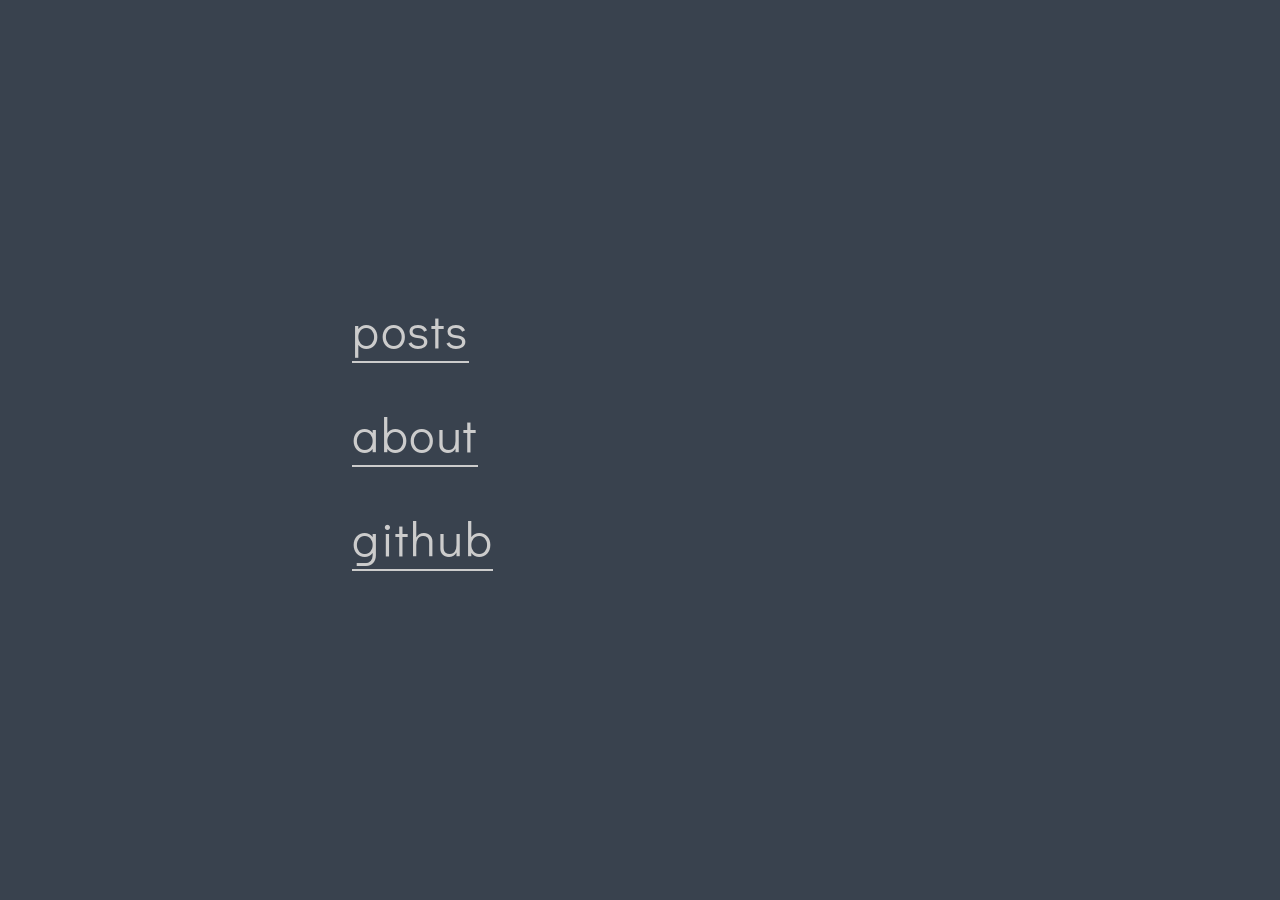
==== index.html @ 1913e49b "Deploy zebsme/zebsme.github.io to zebsme/zebsme.github.io:gh-pages" ====
<!DOCTYPE html>
<html>
    <head>
        <meta charset="utf-8">
        <meta http-equiv="X-UA-Compatible" content="chrome=1">
        <meta name="HandheldFriendly" content="True">
        <meta name="MobileOptimized" content="320">
        <meta name="viewport" content="width=device-width, initial-scale=1.0">
        <meta name="referrer" content="no-referrer">

        <link rel="stylesheet" href="https://zebsme.github.io/fonts.css">
        <link rel="stylesheet" href="https://zebsme.github.io/style.css">

        <title>ZEB</title>

        
    </head>
    <body>
        
            <div class="section" id="splash">
                
                    
                        <div class="big-link">
                            <a href="&#x2F;posts">
                                posts
                            </a>
                        </div>
                    
                        <div class="big-link">
                            <a href="&#x2F;about">
                                about
                            </a>
                        </div>
                    
                        <div class="big-link">
                            <a href="https:&#x2F;&#x2F;github.com&#x2F;zebsme">
                                github
                            </a>
                        </div>
                    
                
            </div>
        
    </body>
</html>
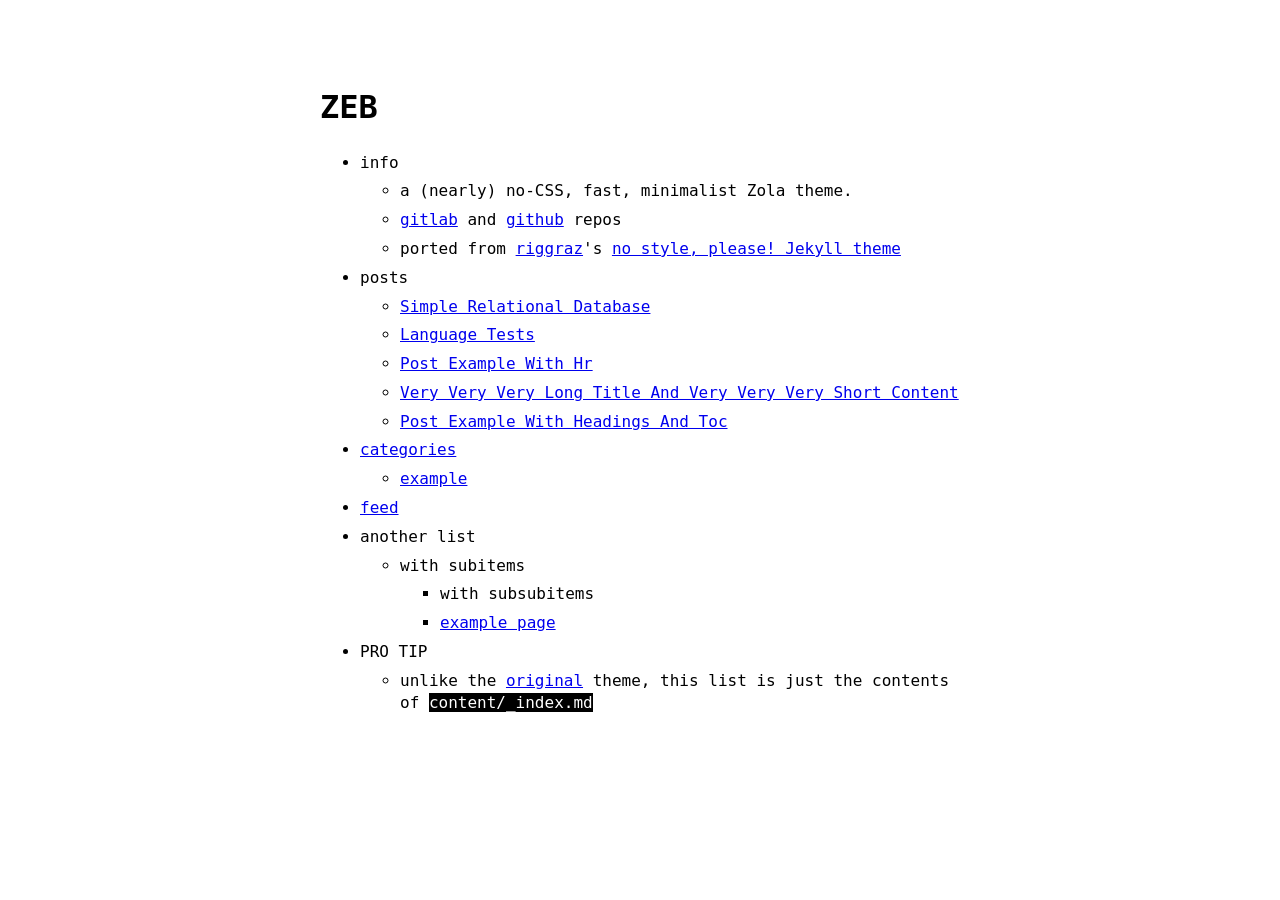
==== commit 2ef7d2f6: "Deploy zebsme/zebsme.github.io to zebsme/zebsme.github.io:gh-pages" ====
--- a/index.html
+++ b/index.html
@@ -1,45 +1,124 @@
-<!DOCTYPE html>
-<html>
+<!doctype html>
+<html lang="en">
     <head>
-        <meta charset="utf-8">
-        <meta http-equiv="X-UA-Compatible" content="chrome=1">
-        <meta name="HandheldFriendly" content="True">
-        <meta name="MobileOptimized" content="320">
-        <meta name="viewport" content="width=device-width, initial-scale=1.0">
-        <meta name="referrer" content="no-referrer">
+        <meta charset="UTF-8">
+        <meta content="IE=edge" http-equiv="X-UA-Compatible"/>
+        <meta content="text/html; charset=UTF-8" http-equiv="content-type"/>
+        <meta content="width=device-width, initial-scale=1" name="viewport"/>
 
-        <link rel="stylesheet" href="https://zebsme.github.io/fonts.css">
-        <link rel="stylesheet" href="https://zebsme.github.io/style.css">
+        
+        
+        
+
+        
+
+        
+
+        
+
+        
+        
+        
 
         <title>ZEB</title>
+        
+        <meta name="title" content="ZEB">
+        
+        
+        <meta name="generator" content="Zola v0.16.1">
+
+        <meta property="og:type" content="website">
+        <meta property="og:url" content="https://zebsme.github.io/">
+        <meta property="og:site_name" content="ZEB">
+        <meta property="og:title" content="ZEB">
+        
+        
 
         
+        
+        <meta property="twitter:card" content="summary_large_image">
+        <meta property="twitter:url" content="https://zebsme.github.io/">
+        <meta property="twitter:title" content="ZEB">
+        
+        
+        
+        
+        <link rel="canonical" href="https://zebsme.github.io/">
+        
+        <script type="application/ld+json">
+            {
+                
+                "url":"https://zebsme.github.io/",
+                "@type":"WebSite",
+                "headline":"ZEB",
+                "name":"ZEB",
+                
+                "@context":"https://schema.org"
+            }
+        </script>
+        
+        
+        
+        <link rel="stylesheet" href="https://zebsme.github.io/style.css"/>
+        
     </head>
-    <body>
-        
-            <div class="section" id="splash">
+    <body theme="auto">
+        <div class="w">
+            <header>
                 
-                    
-                        <div class="big-link">
-                            <a href="&#x2F;posts">
-                                posts
-                            </a>
-                        </div>
-                    
-                        <div class="big-link">
-                            <a href="&#x2F;about">
-                                about
-                            </a>
-                        </div>
-                    
-                        <div class="big-link">
-                            <a href="https:&#x2F;&#x2F;github.com&#x2F;zebsme">
-                                github
-                            </a>
-                        </div>
-                    
+                <h1>ZEB</h1>
+            </header>
+            <main class="page-content" aria-label="Content">
                 
-            </div>
-        
+<ul>
+<li>info
+<ul>
+<li>a (nearly) no-CSS, fast, minimalist Zola theme.</li>
+<li><a href="https://gitlab.com/atgumx/no-style-please">gitlab</a> and <a href="https://github.com/atgumx/no-style-please">github</a> repos</li>
+<li>ported from <a href="https://riggraz.dev/">riggraz</a>'s <a href="https://riggraz.dev/no-style-please/">no style, please! Jekyll theme</a></li>
+</ul>
+</li>
+<li>posts
+<ul>
+<li><a href="https://zebsme.github.io/./implement-simple-relational-database">Simple Relational Database</a></li>
+<li><a href="https://zebsme.github.io/./language-tests">Language Tests</a></li>
+<li><a href="https://zebsme.github.io/./post-example-with-hr">Post Example With Hr</a></li>
+<li><a href="https://zebsme.github.io/./very-very-very-long-title-and-very-very-very-short-content">Very Very Very Long Title And Very Very Very Short Content</a></li>
+<li><a href="https://zebsme.github.io/./post-example-with-headings-and-toc">Post Example With Headings And Toc</a></li>
+</ul>
+</li>
+<li><a href="https://zebsme.github.io/./categories">categories</a>
+<ul>
+<li><a href="https://zebsme.github.io/./categories/example">example</a></li>
+</ul>
+</li>
+<li><a href="https://zebsme.github.io/./atom.xml">feed</a></li>
+<li>another list
+<ul>
+<li>with subitems
+<ul>
+<li>with subsubitems</li>
+<li><a href="https://zebsme.github.io/./about">example page</a></li>
+</ul>
+</li>
+</ul>
+</li>
+<li>PRO TIP
+<ul>
+<li>unlike the <a href="https://riggraz.dev/no-style-please/">original</a> theme, this list is just the contents of <code>content/_index.md</code></li>
+</ul>
+</li>
+</ul>
+
+
+
+
+            </main>
+            <footer>
+                
+                
+            </footer>
+        </div>
     </body>
 </html>
+        
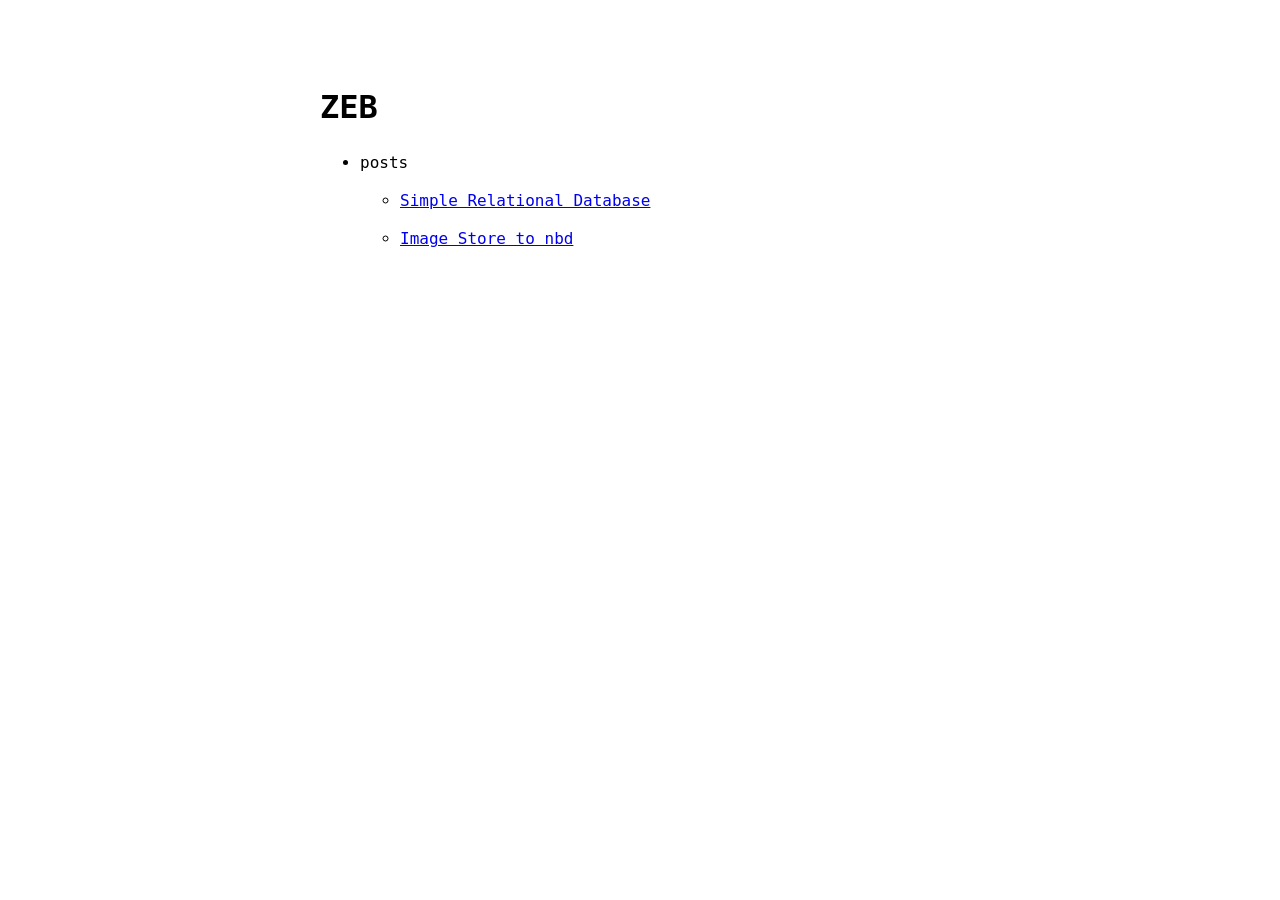
==== commit 35813e53: "Deploy zebsme/zebsme.github.io to zebsme/zebsme.github.io:gh-pages" ====
--- a/index.html
+++ b/index.html
@@ -71,41 +71,14 @@
             <main class="page-content" aria-label="Content">
                 
 <ul>
-<li>info
-<ul>
-<li>a (nearly) no-CSS, fast, minimalist Zola theme.</li>
-<li><a href="https://gitlab.com/atgumx/no-style-please">gitlab</a> and <a href="https://github.com/atgumx/no-style-please">github</a> repos</li>
-<li>ported from <a href="https://riggraz.dev/">riggraz</a>'s <a href="https://riggraz.dev/no-style-please/">no style, please! Jekyll theme</a></li>
-</ul>
-</li>
 <li>posts
 <ul>
-<li><a href="https://zebsme.github.io/./implement-simple-relational-database">Simple Relational Database</a></li>
-<li><a href="https://zebsme.github.io/./language-tests">Language Tests</a></li>
-<li><a href="https://zebsme.github.io/./post-example-with-hr">Post Example With Hr</a></li>
-<li><a href="https://zebsme.github.io/./very-very-very-long-title-and-very-very-very-short-content">Very Very Very Long Title And Very Very Very Short Content</a></li>
-<li><a href="https://zebsme.github.io/./post-example-with-headings-and-toc">Post Example With Headings And Toc</a></li>
-</ul>
+<li>
+<p><a href="https://zebsme.github.io/./implement-simple-relational-database">Simple Relational Database</a></p>
 </li>
-<li><a href="https://zebsme.github.io/./categories">categories</a>
-<ul>
-<li><a href="https://zebsme.github.io/./categories/example">example</a></li>
-</ul>
+<li>
+<p><a href="https://zebsme.github.io/./image-store-to-nbd">Image Store to nbd</a></p>
 </li>
-<li><a href="https://zebsme.github.io/./atom.xml">feed</a></li>
-<li>another list
-<ul>
-<li>with subitems
-<ul>
-<li>with subsubitems</li>
-<li><a href="https://zebsme.github.io/./about">example page</a></li>
-</ul>
-</li>
-</ul>
-</li>
-<li>PRO TIP
-<ul>
-<li>unlike the <a href="https://riggraz.dev/no-style-please/">original</a> theme, this list is just the contents of <code>content/_index.md</code></li>
 </ul>
 </li>
 </ul>
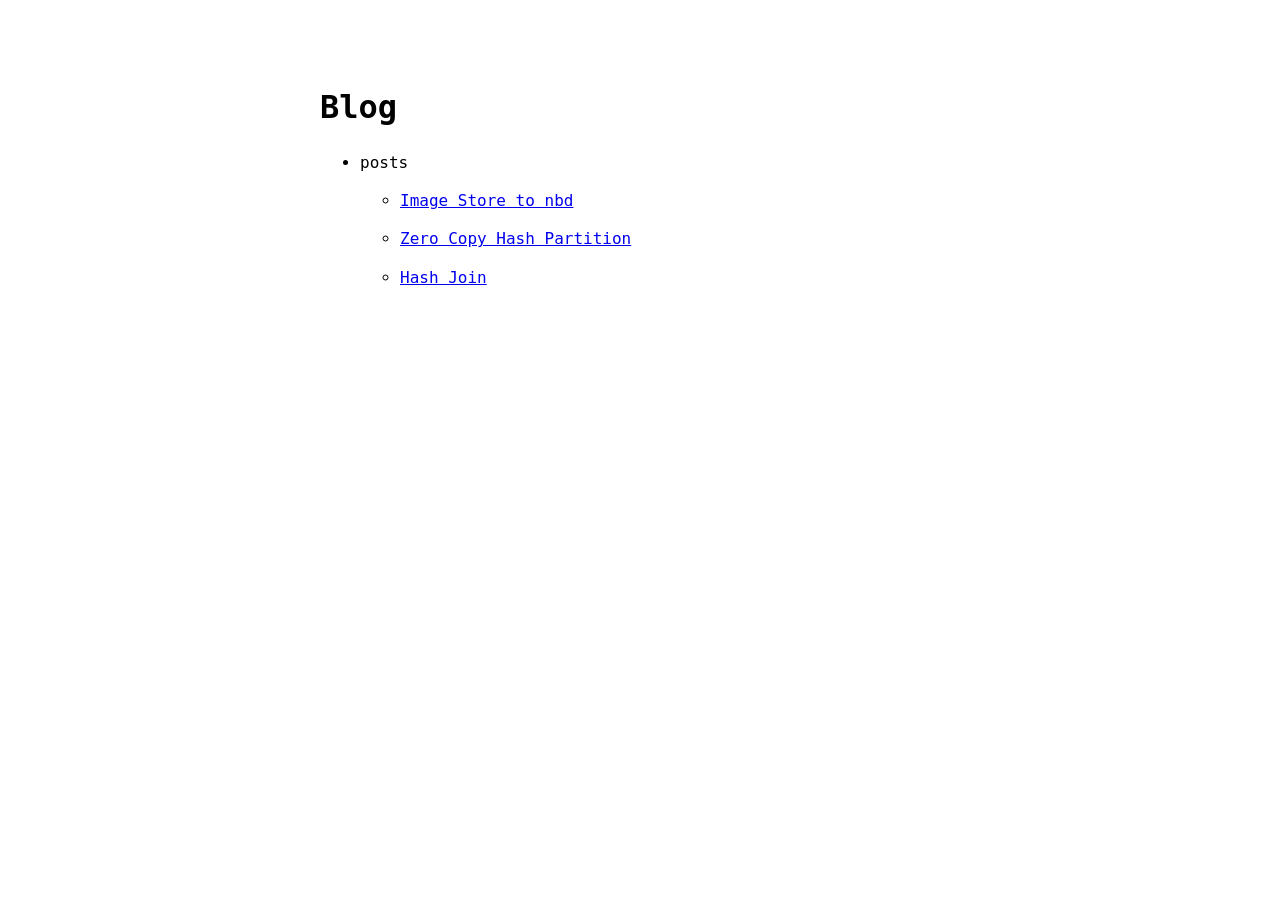
==== commit 8677628b: "Deploy zebsme/zebsme.github.io to zebsme/zebsme.github.io:gh-pages" ====
--- a/index.html
+++ b/index.html
@@ -20,17 +20,17 @@
         
         
 
-        <title>ZEB</title>
+        <title>Blog</title>
         
-        <meta name="title" content="ZEB">
+        <meta name="title" content="Blog">
         
         
         <meta name="generator" content="Zola v0.16.1">
 
         <meta property="og:type" content="website">
         <meta property="og:url" content="https://zebsme.github.io/">
-        <meta property="og:site_name" content="ZEB">
-        <meta property="og:title" content="ZEB">
+        <meta property="og:site_name" content="Blog">
+        <meta property="og:title" content="Blog">
         
         
 
@@ -38,7 +38,7 @@
         
         <meta property="twitter:card" content="summary_large_image">
         <meta property="twitter:url" content="https://zebsme.github.io/">
-        <meta property="twitter:title" content="ZEB">
+        <meta property="twitter:title" content="Blog">
         
         
         
@@ -50,8 +50,8 @@
                 
                 "url":"https://zebsme.github.io/",
                 "@type":"WebSite",
-                "headline":"ZEB",
-                "name":"ZEB",
+                "headline":"Blog",
+                "name":"Blog",
                 
                 "@context":"https://schema.org"
             }
@@ -66,7 +66,7 @@
         <div class="w">
             <header>
                 
-                <h1>ZEB</h1>
+                <h1>Blog</h1>
             </header>
             <main class="page-content" aria-label="Content">
                 
@@ -74,10 +74,13 @@
 <li>posts
 <ul>
 <li>
-<p><a href="https://zebsme.github.io/./implement-simple-relational-database">Simple Relational Database</a></p>
+<p><a href="https://zebsme.github.io/./image-store-to-nbd">Image Store to nbd</a></p>
 </li>
 <li>
-<p><a href="https://zebsme.github.io/./image-store-to-nbd">Image Store to nbd</a></p>
+<p><a href="https://zebsme.github.io/./zero-copy-hash-partition">Zero Copy Hash Partition</a></p>
+</li>
+<li>
+<p><a href="https://zebsme.github.io/./hash-join">Hash Join</a></p>
 </li>
 </ul>
 </li>
